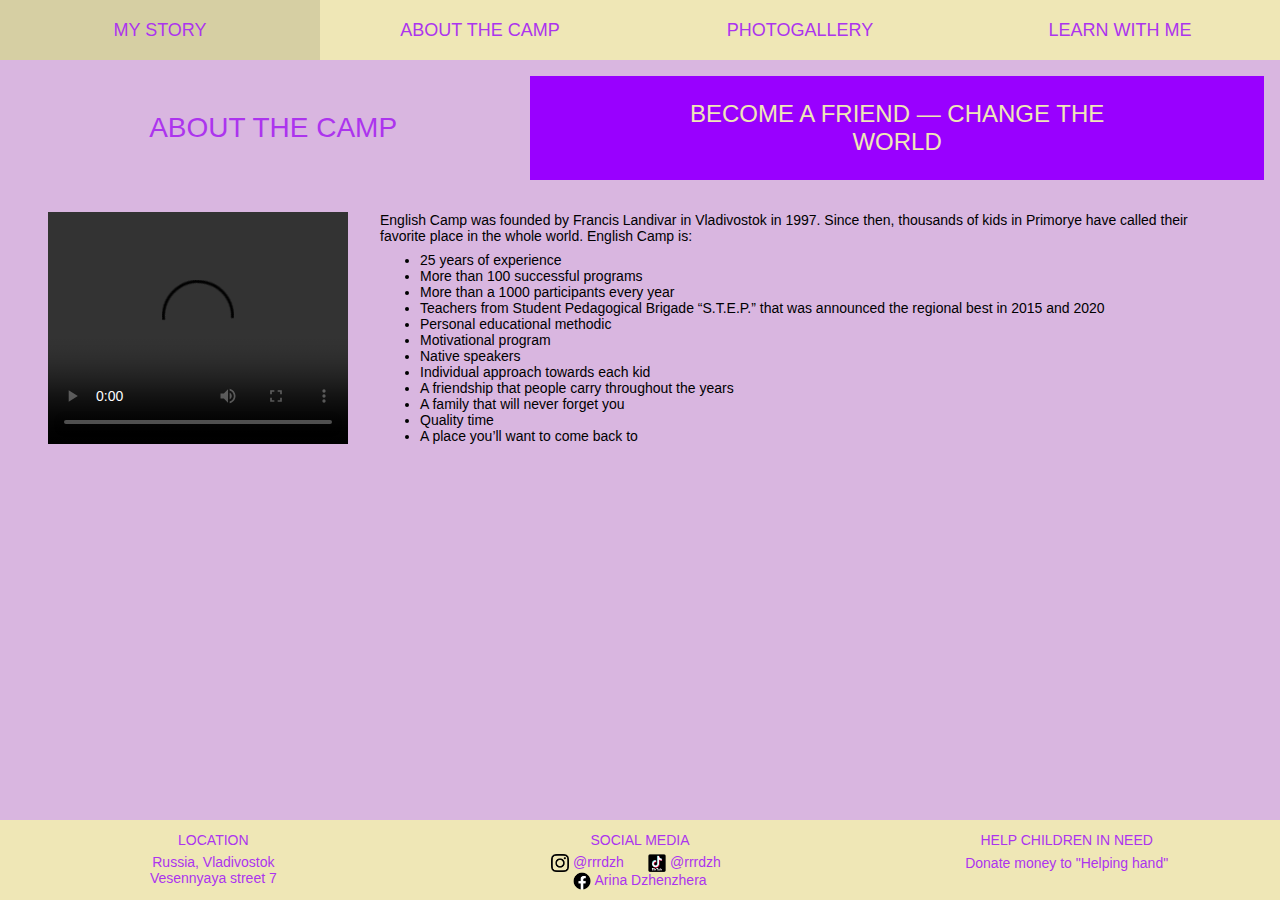
==== index.html @ ef1f526e "First commit" ====
<!DOCTYPE html>
<html lang="en">
    <head>
        <meta charset="UTF-8" />
        <title>Arina Dzhenzhera</title>
        <link rel="stylesheet" href="/css/common.css" />
        <link rel="stylesheet" href="/css/index.css" />
    </head>
    <body>
        <header class="header">
            <a class="header-button" href="/my-story.html">My story</a>
            <a class="header-button" href="/index.html">About the camp</a>
            <a class="header-button" href="/gallery.html">Photogallery</a>
            <a class="header-button" href="/learn-with-me.html">
                Learn with me
            </a>
        </header>

        <main>
            <div class="title">
                <h1 class="title-text">About the camp</h1>
                <p class="banner">Become a friend — change the<br />world</p>
            </div>
            <section class="content">
                <video class="video" controls>
                    <source src="/img/about-video.mov" />
                </video>
                <div class="about">
                    <p class="about-text">
                        English Camp was founded by Francis Landivar in
                        Vladivostok in 1997. Since then, thousands of kids in
                        Primorye have called their favorite place in the whole
                        world. English Camp is:
                    </p>
                    <ul>
                        <li>25 years of experience</li>
                        <li>More than 100 successful programs</li>
                        <li>More than a 1000 participants every year</li>
                        <li>
                            Teachers from Student Pedagogical Brigade “S.T.E.P.”
                            that was announced the regional best in 2015 and
                            2020
                        </li>
                        <li>Personal educational methodic</li>
                        <li>Motivational program</li>
                        <li>Native speakers</li>
                        <li>Individual approach towards each kid</li>
                        <li>
                            A friendship that people carry throughout the years
                        </li>
                        <li>A family that will never forget you</li>
                        <li>Quality time</li>
                        <li>A place you’ll want to come back to</li>
                    </ul>
                </div>
            </section>
        </main>

        <footer class="footer">
            <div class="footer-section">
                <h2 class="footer-section-title">Location</h2>

                <p>Russia, Vladivostok<br />Vesennyaya street 7</p>
            </div>
            <div class="footer-section">
                <h2 class="footer-section-title">Social media</h2>
                <div class="footer-social-networks">
                    <div class="footer-social-network-row">
                        <a
                            class="footer-social-network footer-link"
                            href="https://www.instagram.com/rrrdzh/"
                            target="_blank"
                        >
                            <img src="/img/instagram.png" alt="Instagram" />
                            @rrrdzh
                        </a>
                        <div class="footer-social-network">
                            <a
                                class="footer-social-network footer-link"
                                href="https://www.tiktok.com/@rrrdzh"
                                target="_blank"
                            >
                                <img src="/img/tiktok.png" alt="Instagram" />
                                @rrrdzh
                            </a>
                        </div>
                    </div>
                    <div class="footer-social-network-row">
                        <a
                            class="footer-social-network footer-link"
                            href="https://www.facebook.com/arina.dzhenzhera"
                            target="_blank"
                        >
                            <img src="/img/facebook.png" alt="Instagram" />
                            Arina Dzhenzhera
                        </a>
                    </div>
                </div>
            </div>
            <div class="footer-section">
                <h2 class="footer-section-title">Help children in need</h2>
                <a
                    class="footer-link footer-donate-link"
                    href="http://www.rukipomoschi.ru/en/"
                    target="_blank"
                >
                    Donate money to "Helping hand"
                </a>
            </div>
        </footer>
    </body>
</html>
---- css/common.css ----
body,
html {
    min-height: 100vh;
    width: 100%;
}
body {
    margin: 0;
    font-family: Arial, Helvetica, sans-serif;
}

button {
    cursor: pointer;
}

p,
ul {
    margin: 0;
    font-size: 14px;
}

a {
    color: inherit;
    text-decoration: none;
}

.header,
.footer {
    background: #efe7b6;
    color: #ac34ee;
}

.header {
    display: flex;
    position: fixed;
    top: 0;
    left: 0;
    right: 0;
    height: 60px;
}

.header .header-button {
    flex: 1;
    display: flex;
    align-items: center;
    justify-content: center;
    text-transform: uppercase;
    background: none;
    transition: 150ms;
    border: none;
    font-size: 18px;
    color: inherit;
    cursor: pointer;
}

.header .header-button:hover {
    background: rgba(0, 0, 0, 0.1);
}

.footer {
    position: fixed;
    bottom: 0;
    right: 0;
    left: 0;
    height: 80px;
    display: flex;
}

.footer-section {
    flex: 1;
    text-align: center;
}

.footer-section-title {
    text-transform: uppercase;
    font-weight: normal;
    font-size: 14px;
    margin-bottom: 6px;
}

.footer-social-network-row {
    display: flex;
    justify-content: center;
    font-size: 14px;
}
.footer-social-network {
    text-align: center;
    margin: 0 8px;
}
.footer-social-network img {
    height: 18px;
    vertical-align: middle;
}
.footer-donate-link {
    font-size: 14px;
}

main {
    padding-top: 60px;
    padding-bottom: 80px;
    background: #d9b6e0;
    min-height: 100vh;
    box-sizing: border-box;
    width: 100%;
}

.title {
    display: flex;
    align-items: center;
    color: #ac34ee;
    padding: 16px;
    margin-bottom: 16px;
    text-align: center;
}

.title .title-text {
    flex: 3;
    margin-right: 16px;
}

.title h1.title-text,
.title .title-text h1 {
    font-size: 28px;
    margin: 0;
    text-transform: uppercase;
    font-weight: normal;
}

.title .banner {
    flex: 4;
    color: #efe7b6;
    background: #9900ff;
    font-size: 24px;
    padding: 24px;
    text-align: center;
    text-transform: uppercase;
}
---- css/index.css ----
.content {
    display: flex;
    padding: 0 48px;
}
.video {
    max-height: 60vh;
}
.about {
    margin-left: 32px;
}
.about-text {
    margin-bottom: 8px;
}
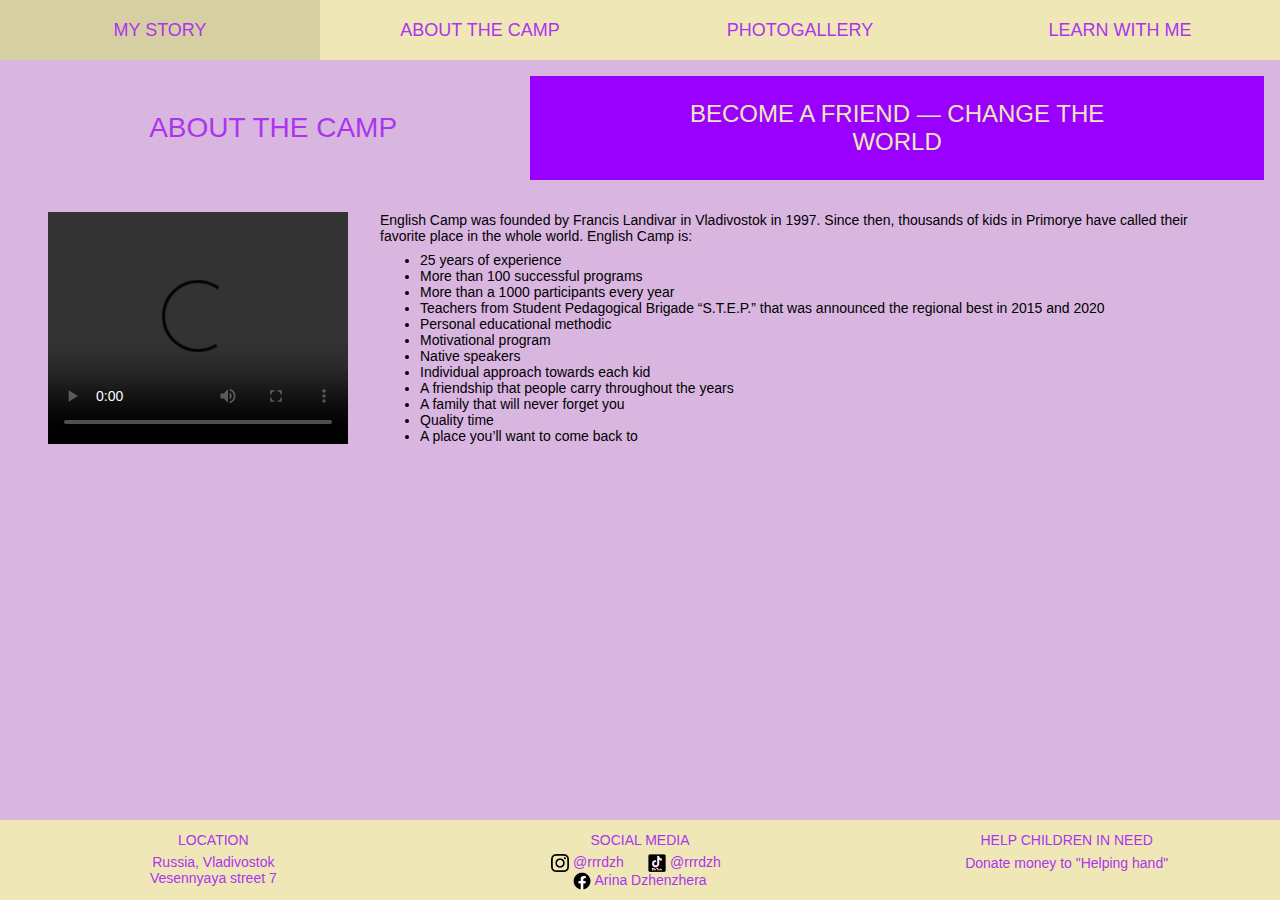
==== commit 453589c8: "Change link" ====
--- a/index.html
+++ b/index.html
@@ -19,7 +19,12 @@
         <main>
             <div class="title">
                 <h1 class="title-text">About the camp</h1>
-                <p class="banner">Become a friend — change the<br />world</p>
+                <a
+                    href="https://www.instagram.com/englishcamp.vlad"
+                    class="banner"
+                >
+                    Become a friend — change the<br />world
+                </a>
             </div>
             <section class="content">
                 <video class="video" controls>
--- a/css/common.css
+++ b/css/common.css
@@ -22,6 +22,8 @@
     color: inherit;
     text-decoration: none;
 }
+
+/* Header */
 
 .header,
 .footer {
@@ -55,6 +57,8 @@
 .header .header-button:hover {
     background: rgba(0, 0, 0, 0.1);
 }
+
+/* Footer */
 
 .footer {
     position: fixed;
@@ -94,6 +98,8 @@
     font-size: 14px;
 }
 
+/* Content */
+
 main {
     padding-top: 60px;
     padding-bottom: 80px;
@@ -102,6 +108,8 @@
     box-sizing: border-box;
     width: 100%;
 }
+
+/* Page title */
 
 .title {
     display: flex;
@@ -133,4 +141,9 @@
     padding: 24px;
     text-align: center;
     text-transform: uppercase;
+    transition: 150ms;
 }
+
+.title .banner:hover {
+    background: #8c00e9;
+}
